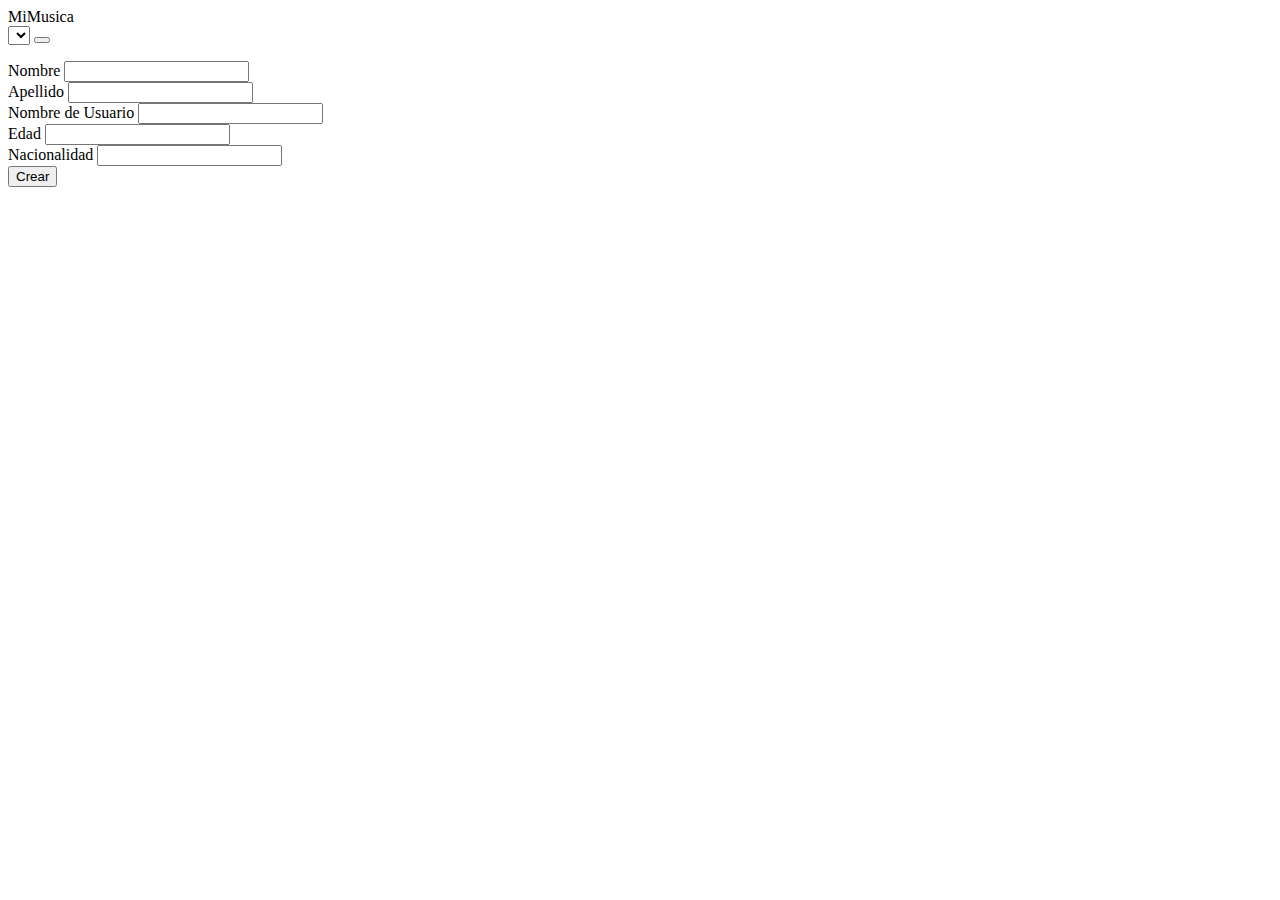
==== target/classes/templates/index.html @ 51b41d91 "jueves 27/10" ====
<html>
<head>
	<title>MiMusica</title>
	<meta http-equiv="Content-Type" content="text/html; charset=UTF-8" />
	<!-- CSS only -->
	<link href="https://cdn.jsdelivr.net/npm/bootstrap@5.1.3/dist/css/bootstrap.min.css" rel="stylesheet" integrity="sha384-1BmE4kWBq78iYhFldvKuhfTAU6auU8tT94WrHftjDbrCEXSU1oBoqyl2QvZ6jIW3" crossorigin="anonymous">
	<!-- JavaScript Bundle with Popper -->
	<script src="https://cdn.jsdelivr.net/npm/bootstrap@5.1.3/dist/js/bootstrap.bundle.min.js" integrity="sha384-ka7Sk0Gln4gmtz2MlQnikT1wXgYsOg+OMhuP+IlRH9sENBO0LRn5q+8nbTov4+1p" crossorigin="anonymous"></script>
	<script type="text/javascript" th:src="@{/js/pageableAJAX.js}"></script>
	<script src="https://cdn.lordicon.com/pzdvqjsp.js"></script>
</head>
<body class="bg-dark text-light container-fluid p-0 m-0">
	<nav class="navbar navbar-light bg-light">
	  <div class="container-fluid">
	    <a class="navbar-brand">MiMusica</a>
	    <div th:if="${!usuarios.empty}">
		    <form class="d-flex m-0" method="POST" action="/perfil">
				<select class="form-control me-2" name="nombre">
					<option th:each="usuario : ${usuarios}" th:text="${usuario.nombreUsuario}"></option>
				</select>
				<button type="submit" class="btn btn-success">
					<lord-icon
					    src="https://cdn.lordicon.com/zmkotitn.json"
					    trigger="hover"
					    colors="primary:#ffffff">
					</lord-icon>
				</button>
			</form>
	    </div>
	  </div>
	</nav>
	<section>
		<div class="row m-0 p-0 pt-5">
			<div class="col-4"></div>
			<div class="col-4">
				<form method="POST" action="/">
				<div class="mb-3">
				    <label class="form-label">Nombre</label>
				    <input type="text" class="form-control" name="nombre">
				 </div>
				<div class="mb-3">
				    <label class="form-label">Apellido</label>
					<input type="text" class="form-control" name="apellido">
				 </div>
				 <div class="mb-3">
				    <label class="form-label">Nombre de Usuario</label>
					<input type="text" class="form-control" name="nombreUsuario">
				 </div>
				 <div class="mb-3">
				    <label class="form-label">Edad</label>
					<input type="text" class="form-control" name="edad">
				 </div>
				 <div class="mb-3">
				    <label class="form-label">Nacionalidad</label>
					<input type="text" class="form-control" name="nacionalidad">
				 </div>
				 <input type="submit" class="btn btn-success col-12" value="Crear">
			</form>
			</div>
		</div>
	</section>
</body>
</html>
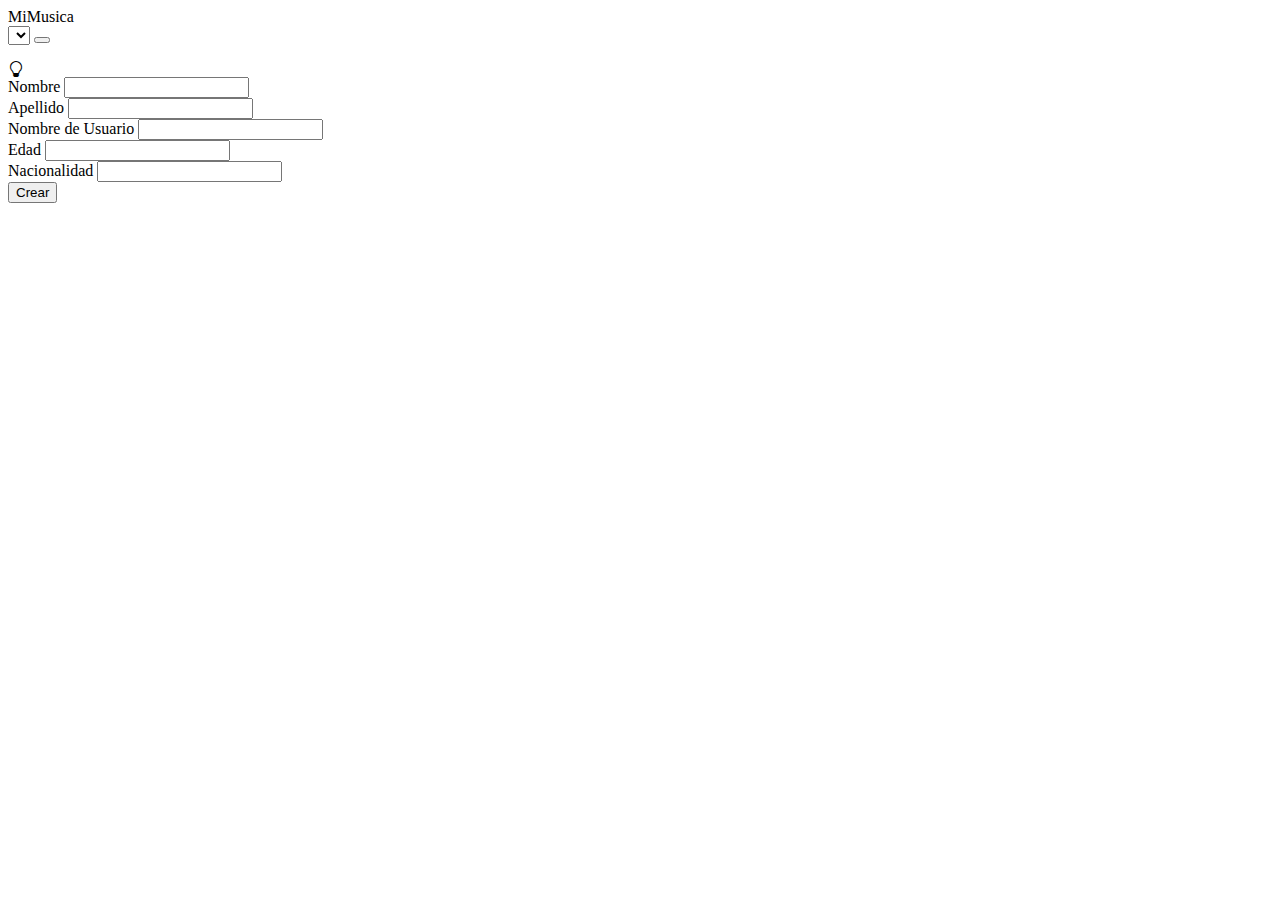
==== commit b3a1559e: "todo perfe menos delete" ====
--- a/target/classes/templates/index.html
+++ b/target/classes/templates/index.html
@@ -4,12 +4,15 @@
 	<meta http-equiv="Content-Type" content="text/html; charset=UTF-8" />
 	<!-- CSS only -->
 	<link href="https://cdn.jsdelivr.net/npm/bootstrap@5.1.3/dist/css/bootstrap.min.css" rel="stylesheet" integrity="sha384-1BmE4kWBq78iYhFldvKuhfTAU6auU8tT94WrHftjDbrCEXSU1oBoqyl2QvZ6jIW3" crossorigin="anonymous">
+	<link rel="stylesheet" href="https://cdn.jsdelivr.net/npm/bootstrap-icons@1.9.1/font/bootstrap-icons.css">
 	<!-- JavaScript Bundle with Popper -->
 	<script src="https://cdn.jsdelivr.net/npm/bootstrap@5.1.3/dist/js/bootstrap.bundle.min.js" integrity="sha384-ka7Sk0Gln4gmtz2MlQnikT1wXgYsOg+OMhuP+IlRH9sENBO0LRn5q+8nbTov4+1p" crossorigin="anonymous"></script>
-	<script type="text/javascript" th:src="@{/js/pageableAJAX.js}"></script>
 	<script src="https://cdn.lordicon.com/pzdvqjsp.js"></script>
+	<!-- Modo Oscuro -->
+	<link rel="stylesheet" type="text/css" href="css/EstiloOscuro.css">
+	<script type="text/javascript" th:src="@{/js/modoOscuro.js}"></script>
 </head>
-<body class="bg-dark text-light container-fluid p-0 m-0">
+<body class="container-fluid p-0 m-0">
 	<nav class="navbar navbar-light bg-light">
 	  <div class="container-fluid">
 	    <a class="navbar-brand">MiMusica</a>
@@ -27,6 +30,7 @@
 				</button>
 			</form>
 	    </div>
+		<i id="modoOscuro" class="bi bi-lightbulb"></i>
 	  </div>
 	</nav>
 	<section>
